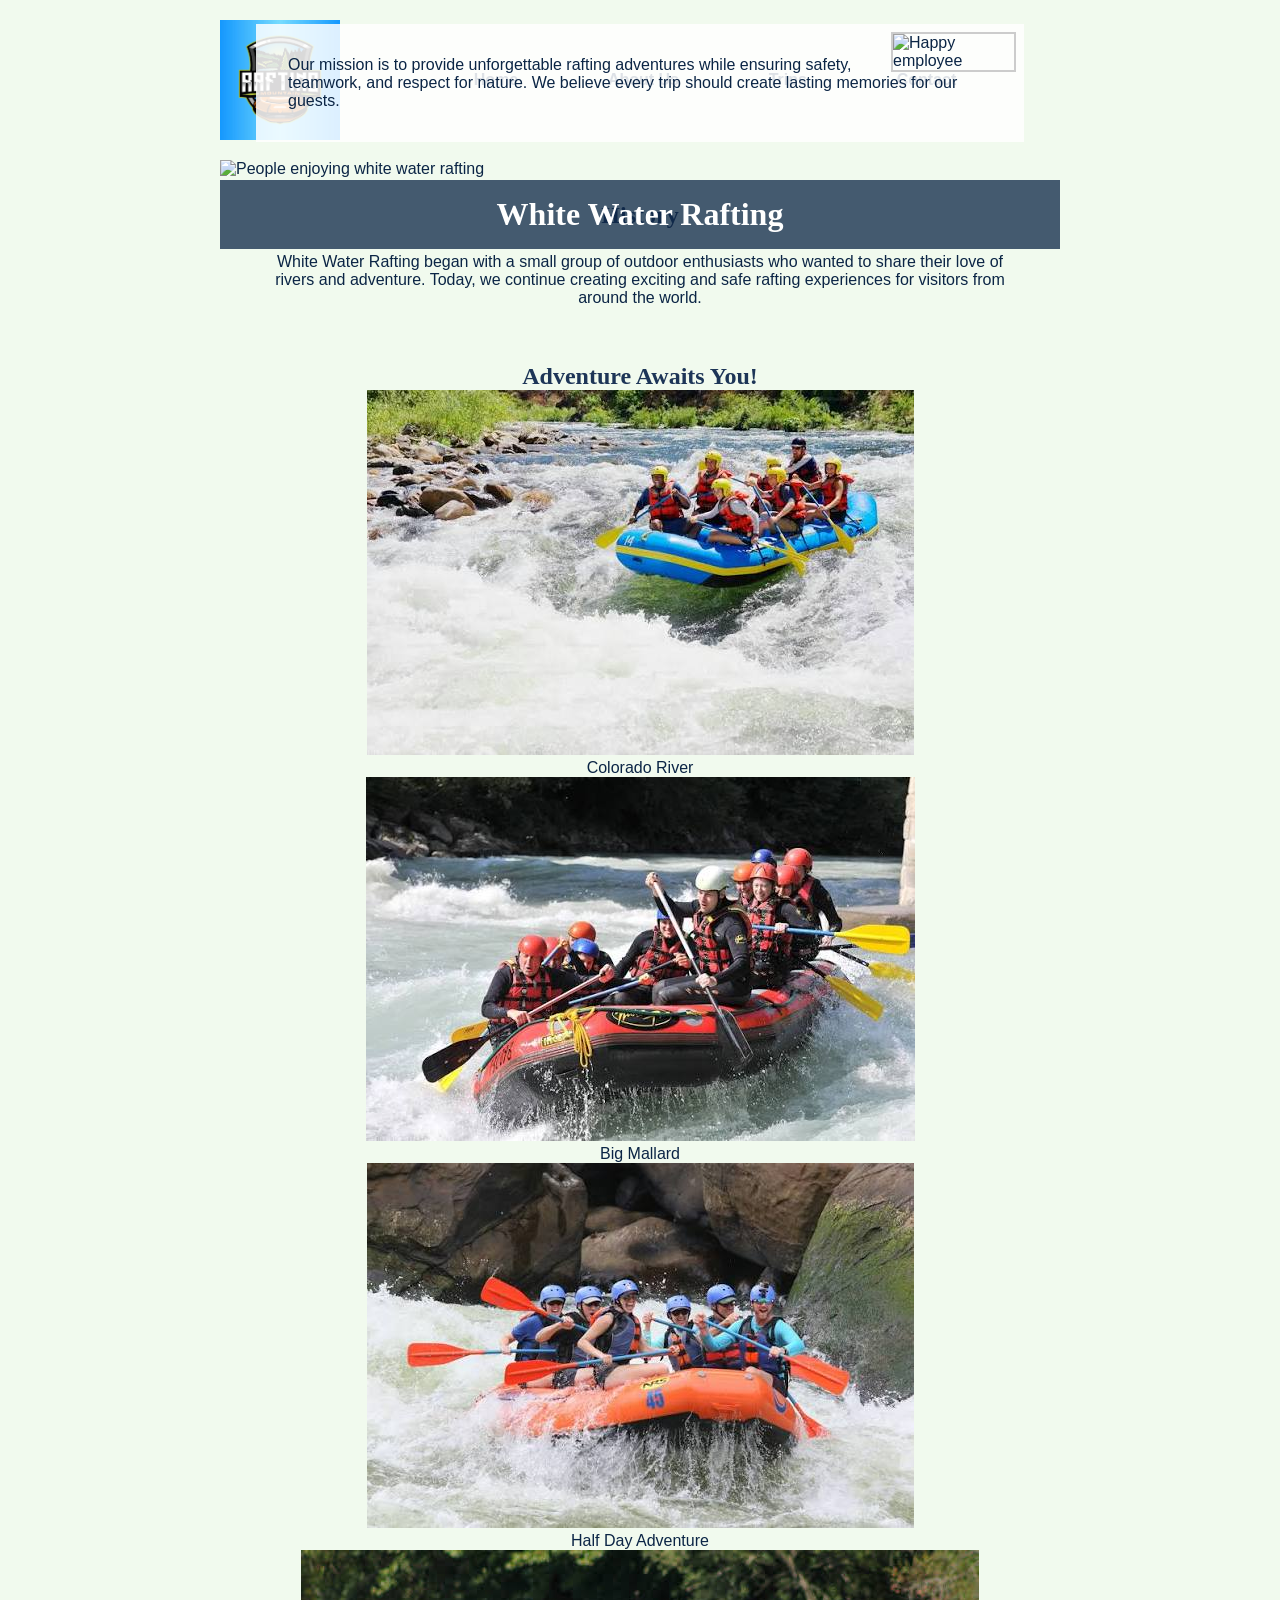
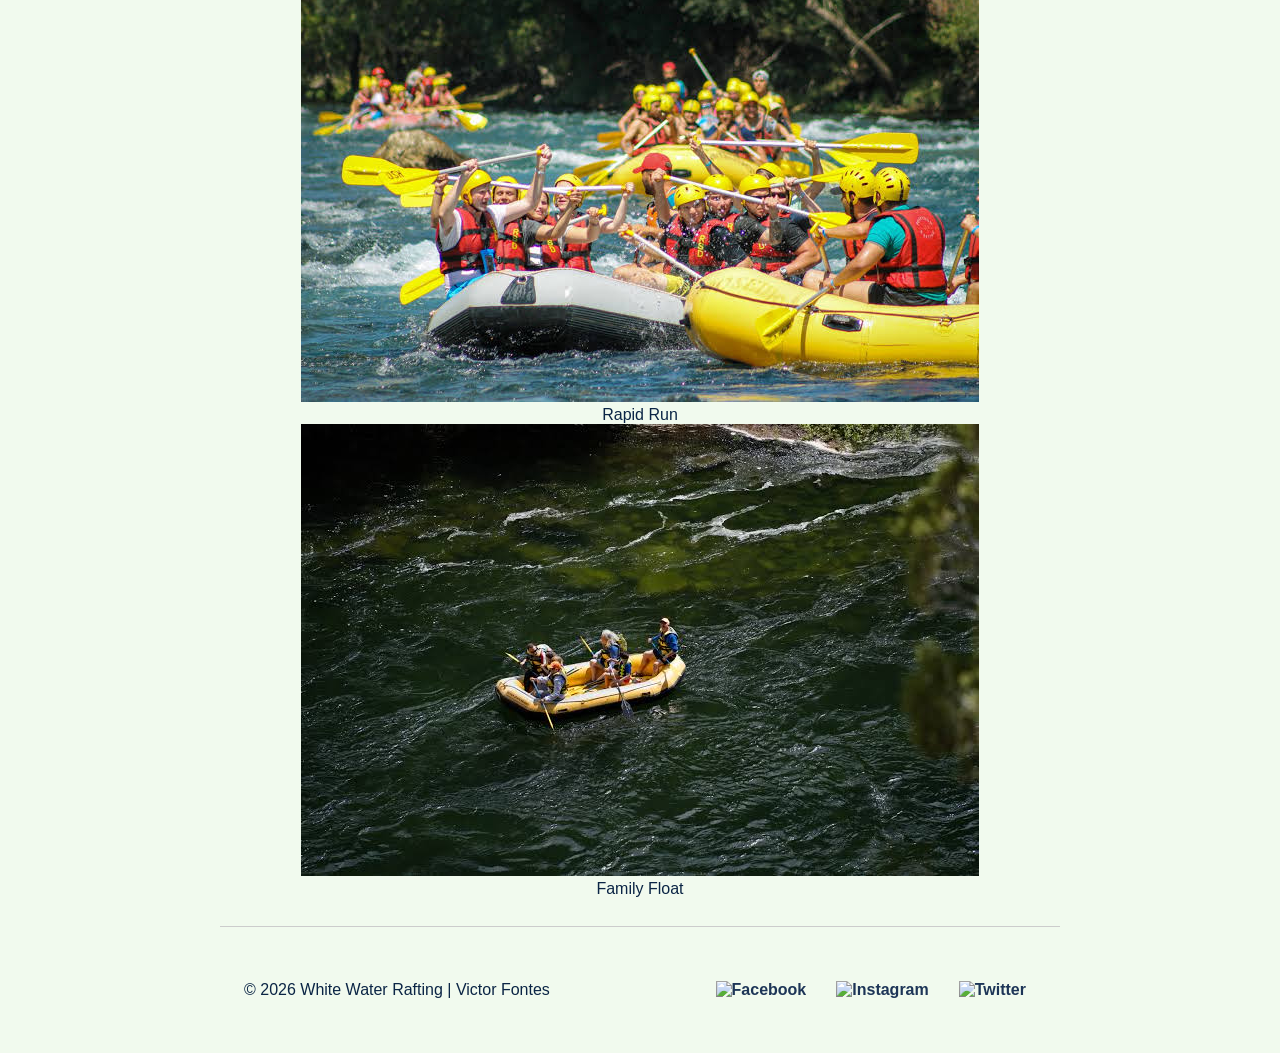
==== wwr/about.html @ e1903257 "W03 Completed" ====
<!DOCTYPE html>
<html lang="en-US">

<head>
    <meta charset="UTF-8">
    <meta name="viewport" content="width=device-width, initial-scale=1.0">
    <title>About Us | White Water Rafting | WDD 130 | Victor Fontes</title>

    <meta name="description"
      content="Learn about White Water Rafting, our history, mission, and exciting adventures.">
    <meta name="author" content="Victor Fontes">

    <link rel="stylesheet" href="styles/rafting.css">
</head>

<body>

    <header>

        <img src="images/logo.jpg" alt="White Water Rafting Logo">

        <nav>
            <a href="index.html">Home</a>
            <a href="about.html">About Us</a>
            <a href="trips.html">Trips</a>
            <a href="contact Us.html">Contact</a>
        </nav>

    </header>

    <main>

        <div class="hero">

            <img src="images/hero.jpg" alt="People enjoying white water rafting">

            <h1>White Water Rafting</h1>

            <article>

                <img src="images/employee.jpg" alt="Happy employee">

                <p>
                    Our mission is to provide unforgettable rafting adventures while
                    ensuring safety, teamwork, and respect for nature. We believe
                    every trip should create lasting memories for our guests.
                </p>

            </article>

        </div>

        <section>

            <h2>History</h2>

            <p>
                White Water Rafting began with a small group of outdoor enthusiasts
                who wanted to share their love of rivers and adventure. Today, we
                continue creating exciting and safe rafting experiences for visitors
                from around the world.
            </p>

        </section>

        <section>

            <h2>Adventure Awaits You!</h2>

            <figure>
                <img src="images/adventure1.jpg" alt="Rafting Adventure 1">
                <figcaption>Colorado River</figcaption>
            </figure>

            <figure>
                <img src="images/adventure2.jpg" alt="Rafting Adventure 2">
                <figcaption>Big Mallard</figcaption>
            </figure>

            <figure>
                <img src="images/adventure3.jpg" alt="Rafting Adventure 3">
                <figcaption>Half Day Adventure</figcaption>
            </figure>

            <figure>
                <img src="images/adventure4.jpg" alt="Rafting Adventure 4">
                <figcaption>Rapid Run</figcaption>
            </figure>

            <figure>
                <img src="images/adventure5.jpg" alt="Rafting Adventure 5">
                <figcaption>Family Float</figcaption>
            </figure>

        </section>

    </main>

    <footer>

        <p>&copy; 2026 White Water Rafting | Victor Fontes</p>

        <nav class="socialmedia">

            <a href="https://facebook.com">
                <img src="images/facebook.png" alt="Facebook">
            </a>

            <a href="https://instagram.com">
                <img src="images/instagram.jpg" alt="Instagram">
            </a>

            <a href="https://twitter.com">
                <img src="images/twitter.png" alt="Twitter">
            </a>

        </nav>

    </footer>

</body>

</html>
---- wwr/styles/rafting.css ----
:root {
    --primary-color: #1d3557;
    --secondary-color: #457b9d;
    --accent1-color: #0b2545;
    --accent2-color: #f1faee;
    --heading-font: Georgia, serif;
    --body-font: Arial, Helvetica, sans-serif;
}

* {
    margin: 0;
    padding: 0;
    box-sizing: border-box;
}

body {
    font-family: var(--body-font);
    color: var(--accent1-color);
    background-color: var(--accent2-color);
}

header,
main,
footer {
    width: 840px;
    margin: 0 auto;
}

header {
    display: grid;
    grid-template-columns: 150px 1fr;
    align-items: center;
    padding: 20px 0;
}

header img {
    width: 120px;
}

nav {
    display: flex;
    justify-content: space-evenly;
}

nav a {
    text-decoration: none;
    color: var(--primary-color);
    font-weight: bold;
    padding: 10px;
}

nav a:hover {
    color: var(--secondary-color);
}

h1,
h2 {
    font-family: var(--heading-font);
    color: var(--primary-color);
}

nav,
p,
section,
article {
    margin: 16px;
    padding: 8px;
}

.hero {
    position: relative;
}

.hero img {
    display: block;
    width: 100%;
    height: auto;
}

.hero h1 {
    position: absolute;
    top: 20px;
    width: 100%;
    padding: 16px;
    text-align: center;
    background-color: rgba(11, 37, 69, 0.75);
    color: white;
}

.hero article {
    position: absolute;
    bottom: 20px;
    left: 20px;
    right: 20px;
    background-color: rgba(255, 255, 255, .85);
}

.hero article img {
    float: right;
    width: 125px;
    margin-left: 15px;
    border: 2px solid #ccc;
}

section {
    text-align: center;
}

footer {
    display: flex;
    justify-content: space-between;
    align-items: center;
    margin-top: 20px;
    border-top: 1px solid #ccc;
    padding: 20px 0;
}

.socialmedia a {
    text-decoration: none;
}

.socialmedia img {
    width: 35px;
    margin-left: 10px;
}
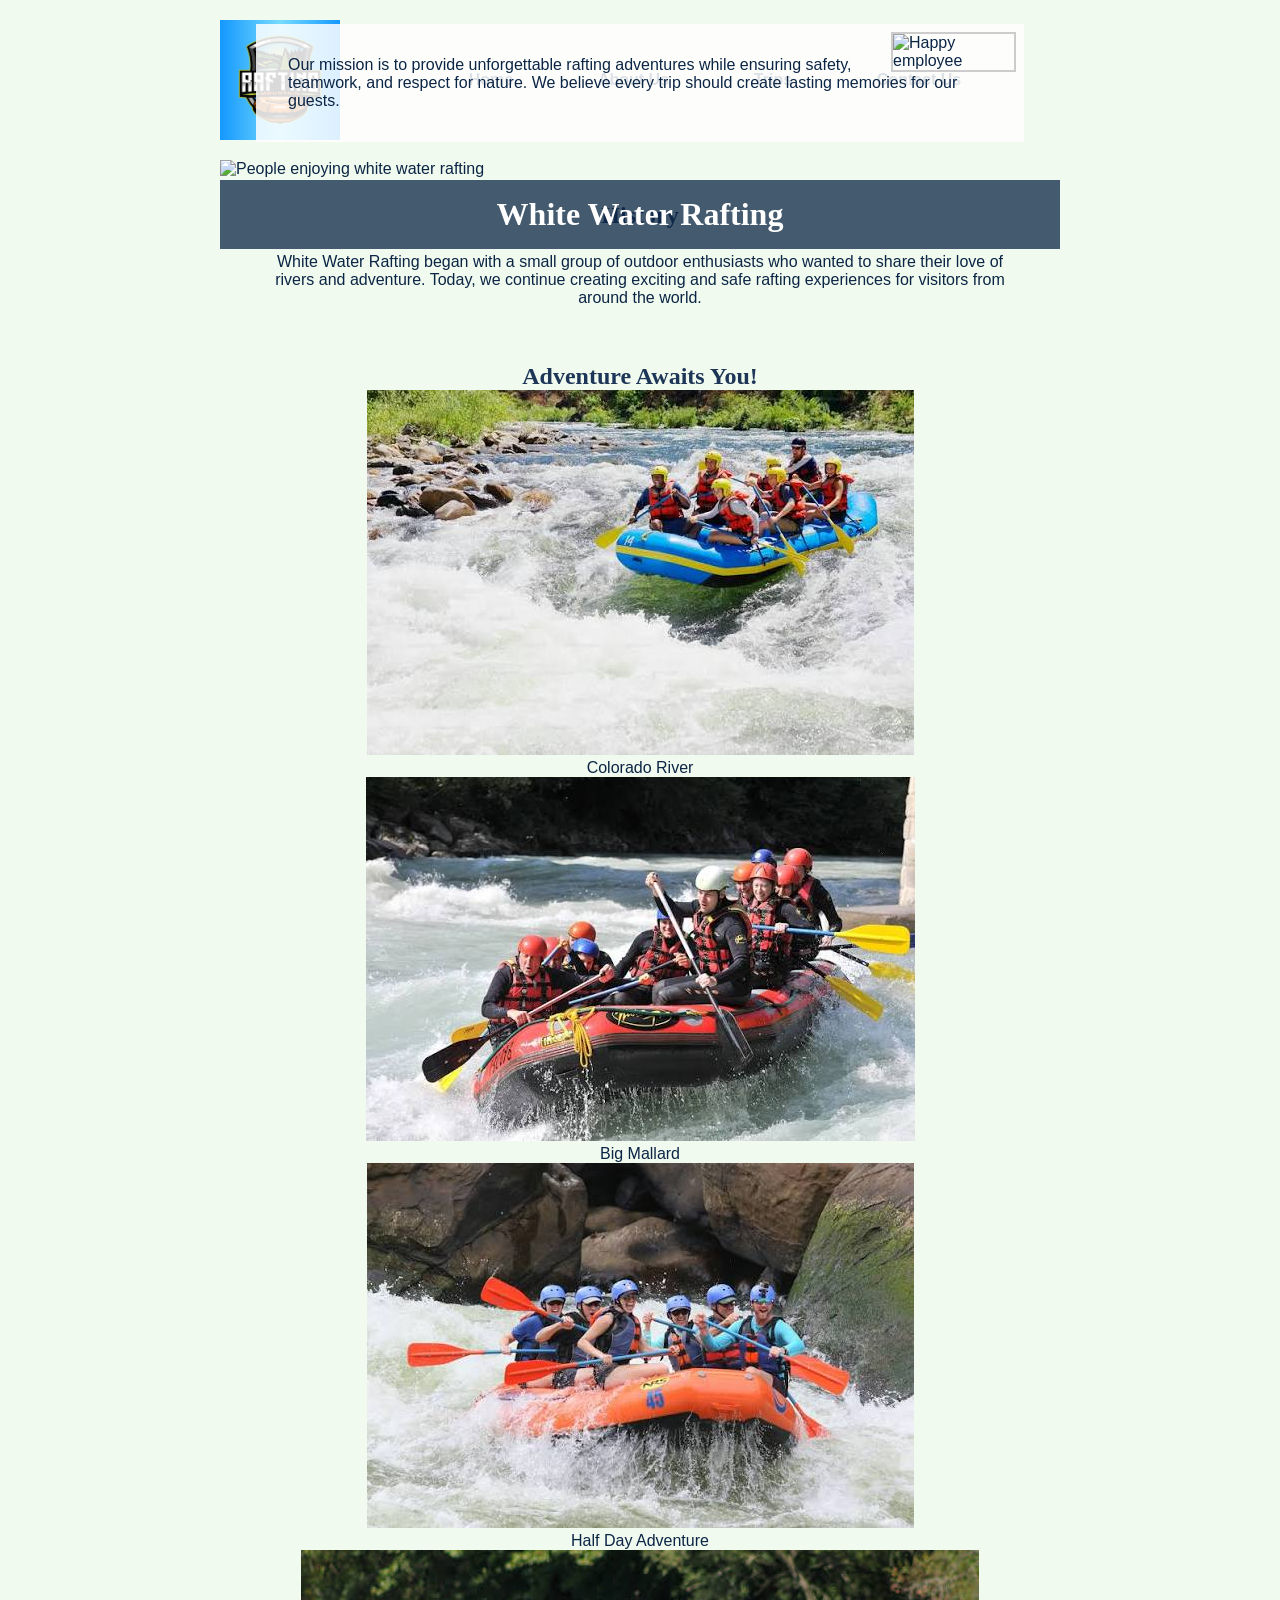
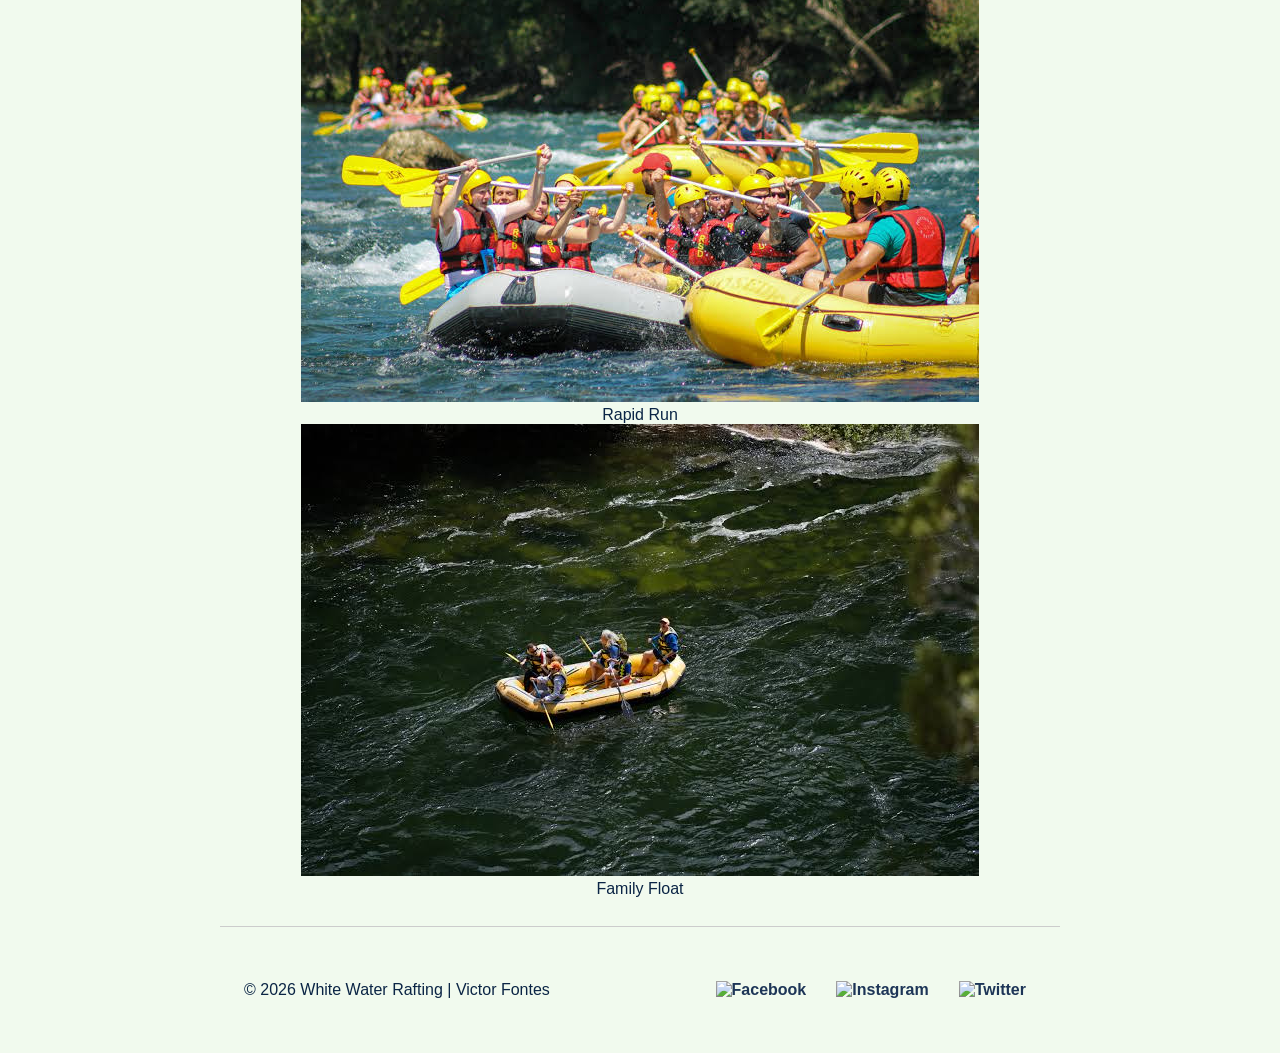
==== commit 529c3a09: "W3 Completed" ====
--- a/wwr/about.html
+++ b/wwr/about.html
@@ -23,7 +23,7 @@
             <a href="index.html">Home</a>
             <a href="about.html">About Us</a>
             <a href="trips.html">Trips</a>
-            <a href="contact Us.html">Contact</a>
+            <a href="contact.html">Contact Us</a>
         </nav>
 
     </header>
